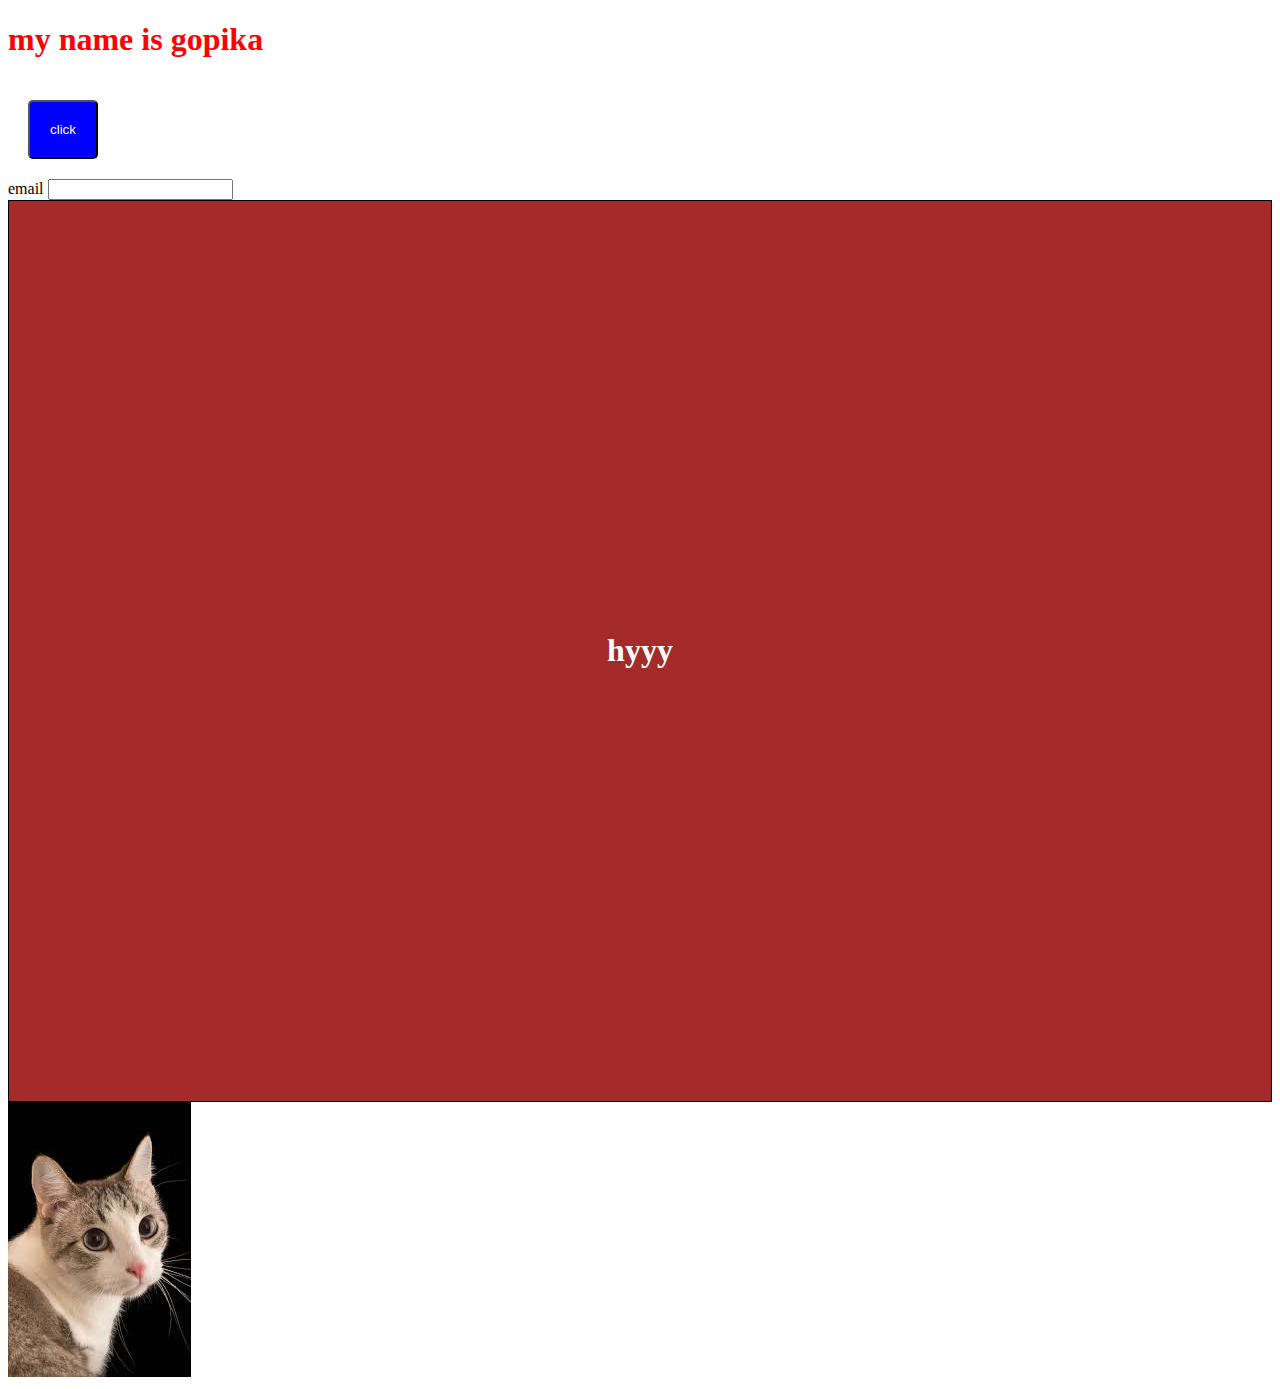
==== index.html @ 4da8af54 "commit" ====
<!DOCTYPE html>
<html lang="en">
<head>
    <meta charset="UTF-8">
    <meta name="viewport" content="width=device-width, initial-scale=1.0">
    <title>Document</title>
    <link rel="stylesheet" href="style.css">
    <link rel="stylesheet" href="style.css">
</head>

<h1
class="name">
my name is gopika
    
    
</h1>

<body>
    <button>
        click
    </button>
    <form action=""></form>
    <label for="">email <input type="text"></label>
    <div
    class="box">
    <h1>hyyy</h1>

    </div>
    <img src="[data-uri]" alt="">
    <div>
        
    </div>
</body>
</html>
---- style.css ----
.name
{
    color: red;
    
}
 button
 {
    background-color: blue;
    padding: 20px;
    border-radius: 5px;
    color: white;
    margin: 20px;
    cursor: pointer;
    transition: 2s;
 }   
 button:hover
 {
   background-color: rgb(23, 34, 56);
   
 }
 .box
 {
    border: 1px solid black;
    display: flex;
    height: 100vh;
    justify-content: center;
    align-items: center;
    background-color: brown;
    color: azure;


 }
---- style.css ----
.name
{
    color: red;
    
}
 button
 {
    background-color: blue;
    padding: 20px;
    border-radius: 5px;
    color: white;
    margin: 20px;
    cursor: pointer;
    transition: 2s;
 }   
 button:hover
 {
   background-color: rgb(23, 34, 56);
   
 }
 .box
 {
    border: 1px solid black;
    display: flex;
    height: 100vh;
    justify-content: center;
    align-items: center;
    background-color: brown;
    color: azure;


 }
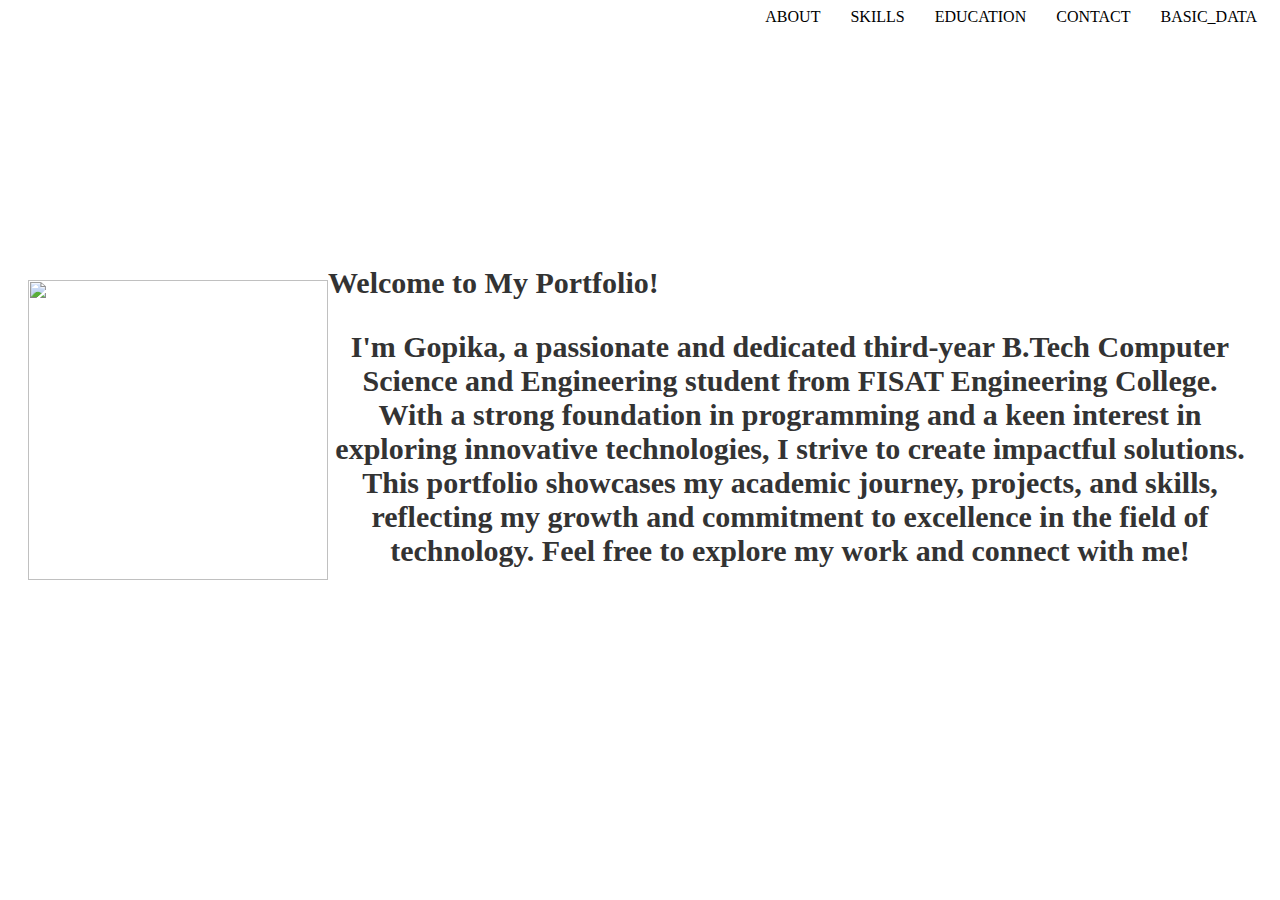
==== commit ec9a41ea: "first commit" ====
--- a/index.html
+++ b/index.html
@@ -4,31 +4,45 @@
     <meta charset="UTF-8">
     <meta name="viewport" content="width=device-width, initial-scale=1.0">
     <title>Document</title>
-    <link rel="stylesheet" href="style.css">
-    <link rel="stylesheet" href="style.css">
+    <link rel="stylesheet" href="style1.css">
+    <header>
+    </header>
 </head>
-
-<h1
-class="name">
-my name is gopika
-    
-    
-</h1>
-
 <body>
-    <button>
-        click
-    </button>
-    <form action=""></form>
-    <label for="">email <input type="text"></label>
-    <div
-    class="box">
-    <h1>hyyy</h1>
+    <div style="width:12800px ;">
+        <img style="position:absolute; z-index: -1; width: 100%;" src="https://static.vecteezy.com/system/resources/thumbnails/048/588/441/small_2x/blank-white-shelf-with-books-coffee-cup-and-plant-photo.jpeg" alt="">
 
     </div>
-    <img src="[data-uri]" alt="">
-    <div>
+    
+    <nav class="nav-links">
+        <a href="about.html">ABOUT</a>
+        <a href="skill.html">SKILLS</a>
+        <a href="education.html">EDUCATION</a>
+        <a href="contact.html">CONTACT</a>
+        <a href="basic_data.html">BASIC_DATA</a>
+    </nav>
+    <div
+    class="cont">
+    <div
+    class="stud">
+    <img src="https://img.freepik.com/premium-vector/teacher-cartoon-vector-white-background_889056-56349.jpg" alt="" style="margin-top: 220px;height: 300px;width: 300px;">
+
+
+    </div>
+    <div style="margin-top: 200px;"
+    class="tes">
+        <h1 style="font-size: 30px;">
+            Welcome to My Portfolio!
+        </h1><p style="text-align: center;font-size: 30px;justify-content: center;">
         
+        I'm Gopika, a passionate and dedicated third-year B.Tech Computer Science and Engineering student from FISAT Engineering College. 
+        With a strong foundation in programming and a keen interest in exploring innovative technologies, I strive to create impactful solutions. 
+        This portfolio showcases my academic journey, projects, and skills, reflecting my growth and commitment to excellence in the field of technology. 
+        Feel free to explore my work and connect with me!
+    </p>
+
     </div>
+   
+</div>
 </body>
 </html>--- a/style1.css
+++ b/style1.css
@@ -0,0 +1,110 @@
+header
+{
+    color: rgb(9, 9, 10);
+    text-align: center;
+    padding: auto;
+    
+}
+.nav-links {
+    display: flex;            
+    justify-content: flex-end; 
+    padding: 0;               
+    margin: 0;                
+    list-style: none;          
+}
+
+.nav-links a {
+    text-decoration: none; 
+    padding: 0 15px;       
+    color: black;          
+}
+
+.cont 
+{
+    display: flex; 
+    align-items: center;
+    justify-content: space-between;
+        padding: 20px;
+}
+
+.tes
+ {
+    font-size: 18px;
+    font-weight: bold;
+    color: #333;
+ }
+.stud 
+{
+    
+    margin-left: auto;
+    margin-right: auto;
+}
+.abtint
+{
+    display: flex;
+    background-color: black;
+    color: aliceblue;
+    align-items: center;
+    border-color: black;
+    text-align: center;
+    padding: auto;
+    justify-content: center;
+    text-decoration: underline;
+    width: 400px;
+    height: 60px;
+}
+button
+{
+   background-color: black;
+   padding: 20px;
+   
+   color: white;
+   cursor: pointer;
+}   
+.skills
+{
+    display: flex;
+    background-color: black;
+    color: aliceblue;
+    align-items: center;
+    border-color: black;
+    text-align: center;
+    padding: auto;
+    justify-content: center;
+    text-decoration: underline;
+    width: 400px;
+    height: 60px;
+}
+.conti 
+{
+    display: flex; 
+    align-items: center;
+    justify-content: space-between;
+    padding: 20px;
+}
+
+.st
+ {
+    font-size: 18px;
+    font-weight: bold;
+    color: #333;
+ }
+.s
+{
+    margin-left: auto;
+    margin-right: auto;
+}
+.hed
+{
+    border: 1px solid rgb(255, 255, 255);
+    display: flex;
+    height: 65px;
+    width:  auto;
+    justify-content: space-around;
+    align-items: center;
+    background-color: rgb(243, 237, 237);
+    color: white;
+    flex-direction: column;
+
+}
+
